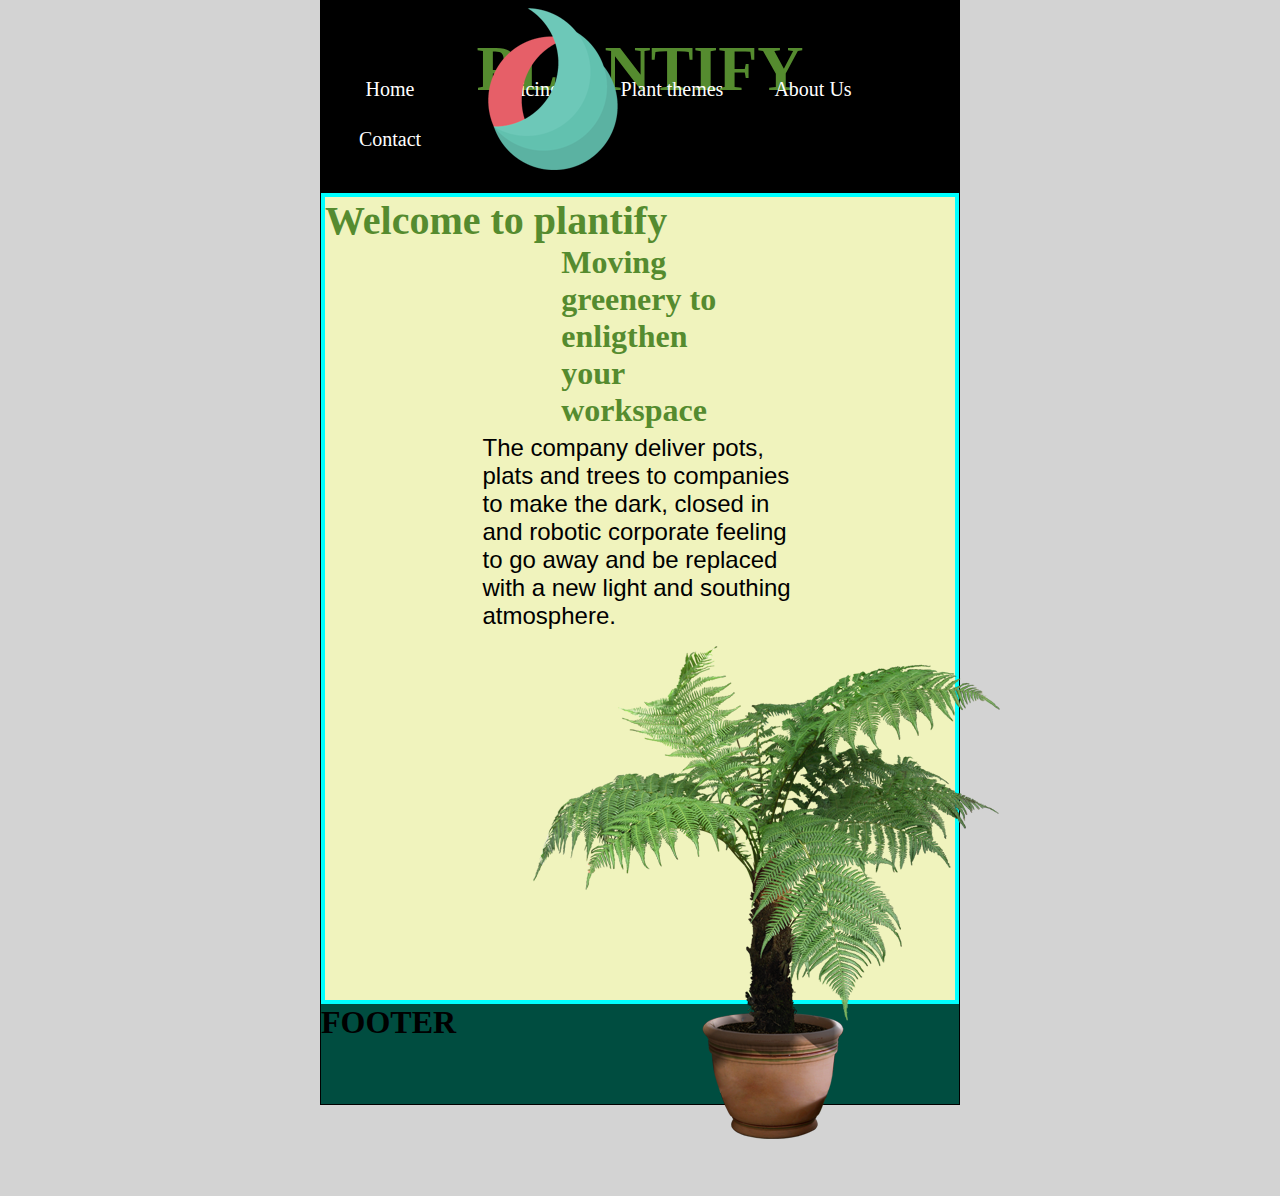
==== index.html @ 68e6b662 "birth of plantify" ====
<!DOCTYPE html>
<html lang="en">
<head>
    <meta charset="UTF-8">
    <link rel="stylesheet" type="text/css" href="css/style.css">
    <link rel="stylesheet" href="css/navbar.css">
    <title>Plantify</title>
</head>
<body>
        <header class="nav-head">
             <img class="plantlogo" src="img/plantlogosmall.png" alt="Plantify Logo">
             <h1 class="title">PLANTIFY</h1>
            <nav>
                <label for="show-menu" class="show-menu">Show Menu</label>
                <input type="checkbox" id="show-menu" role="button">
                <ul class="menu">
                    <li><a href="#">Home</a></li>
                    <li>
                        <a href="views/pricing.html">Pricing</a>
                        
                    </li>
                    <li>
                        <a href="views/themes.html">Plant themes</a>
                    
                    </li>
                    <li><a href="views/about.html">About Us</a></li>
                    <li><a href="views/contact.html">Contact</a></li>
                </ul>
            </nav>
        </header>
    <main class="container">
        <section class="homepage">
            <h2 class="h2-title">Welcome to plantify</h2>
            <article class="maincontent">
                <header>
                <h3 class="h3-title">Moving greenery to enligthen your workspace</h3> 
                <p>The company deliver pots, plats and trees to companies to make the dark, 
                closed in and robotic corporate feeling to go away and be replaced with a new light and southing atmosphere. </p>
                </header>
            </article>
            <img class="centerImg" src="img/zebrapalmsmall.png" alt="zebrapalm">
        </section>
        <footer>
<h1>FOOTER</h1>
        </footer>
    </main>
    
</body>

</html>
---- css/style.css ----
* {
    box-sizing: border-box;
    padding: 0;
    margin: 0;
}

html {
    width:100%;
    height:100%;
}

body {
    width:100%;
	height:100%;
	min-height: 100%;
    background-color:  lightgrey;
	/*overflow: auto;*/
}




/*HEADER */
.nav-head {
	width: 50%;
	height: 12em;
	background-color: black;
	margin: 0 auto;
	display: flex;
	flex-direction: column;
	justify-content: flex-start;
}

.plantlogo {
    position: absolute;
    top: 0.5em;
    left: 30.5em;
}

.title {
	color: #558b2f;
	margin-top: 0.5em;
	font-family: "Impact";
	font-size: 4rem;
	justify-content: center;
	align-self: center;

}

nav {
	width: 100%;;
	height: 30%;
    justify-content: center;
	align-items: flex-end;
	display: flex;
}

/*HEADER END*/

/**/
.container {
	width: 50%;
	height: auto;
	margin: 0 auto;
	background-color: #f0f3bd;
	border: 1px solid black;
}

.homepage {
	width:100%;
	height: 50.7em;
	border: 4px solid cyan;
}



.maincontent {
	width: 50%;
	height: auto;
	margin: 0 auto;
}

.h2-title {
	font-family: "Impact";
	color: #558b2f;
	font-size: 2.5rem;
	/*margin-left: 32%;*/
	
}

.h3-title {
    color: #558b2f;
	font-size: 2rem;
	margin-left: 25%;
	margin-right: 25%;
}

.maincontent p {
	margin-top: 5px;
	font-size: 24px;
	font-family: Verdana, Geneva, Tahoma, sans-serif;
	color: black;
}

.centerImg {
    margin-top: -30px;
	margin-left: 13em;
}

footer {
	width: 100%;
	height: 10%;
	min-height: 100px;
	background-color: #004d40;
}
---- css/navbar.css ----
/*NAVBAR*/

/*Strip the ul of padding and list styling*/
ul {
	list-style-type:none;
	margin:0;
	padding:0; 
	/*position: absolute*/;
}

/*Create a horizontal list with spacing*/
li {
	display:inline-block;
	float: left;
	margin-right: 1px;
}

/*Style for menu links*/
li a {
	display:block;
	min-width:140px;
	height: 50px;
	text-align: center;
	line-height: 50px;
/*	font-family: "Helvetica Neue", Helvetica, Arial, sans-serif;*/
    font-family: "Impact";
	font-size: 20px;
	color: #fff;
	/*background: #2f3036;*/
	text-decoration: none;
}

/*Hover state for top level links*/
li:hover a {
	background: #19c589;
}

/*Style for dropdown links*/
li:hover ul a {
	background: #f3f3f3;
	color: #2f3036;
	height: 40px;
	line-height: 40px;
}

/*Hover state for dropdown links*/
li:hover ul a:hover {
	background: #19c589;
	color: #fff;
}

/*Hide dropdown links until they are needed*/
li ul {
	display: none;
}

/*Make dropdown links vertical*/
li ul li {
	display: block;
	float: none;
}

/*Prevent text wrapping*/
li ul li a {
	width: auto;
	min-width: 100px;
	padding: 0 20px;
}

/*Display the dropdown on hover*/
ul li a:hover + .hidden, .hidden:hover {
	display: block;
}

/*Style 'show menu' label button and hide it by default*/
.show-menu {
	font-family: "Helvetica Neue", Helvetica, Arial, sans-serif;
	text-decoration: none;
	color: #fff;
	background: #19c589;
	text-align: center;
	padding: 10px 0;
	display: none;
}

/*Hide checkbox*/
input[type=checkbox]{
    display: none;
}

/*Show menu when invisible checkbox is checked*/
input[type=checkbox]:checked ~ .menu{
    display: block;
}


/*Responsive Styles*/
/*Default setting 760*/
@media screen and (max-width : 1100px ){
	/*Make dropdown links appear inline*/
	ul {
		position: static;
		display: none;
	}
	/*Create vertical spacing*/
	li {
		margin-bottom: 1px;
	}
	/*Make all menu links full width*/
	ul li, li a {
		width: 100%;
	}
	/*Display 'show menu' link*/
	.show-menu {
		display:block;
	}
}

/*SLUT PÅ NAVBAR*/
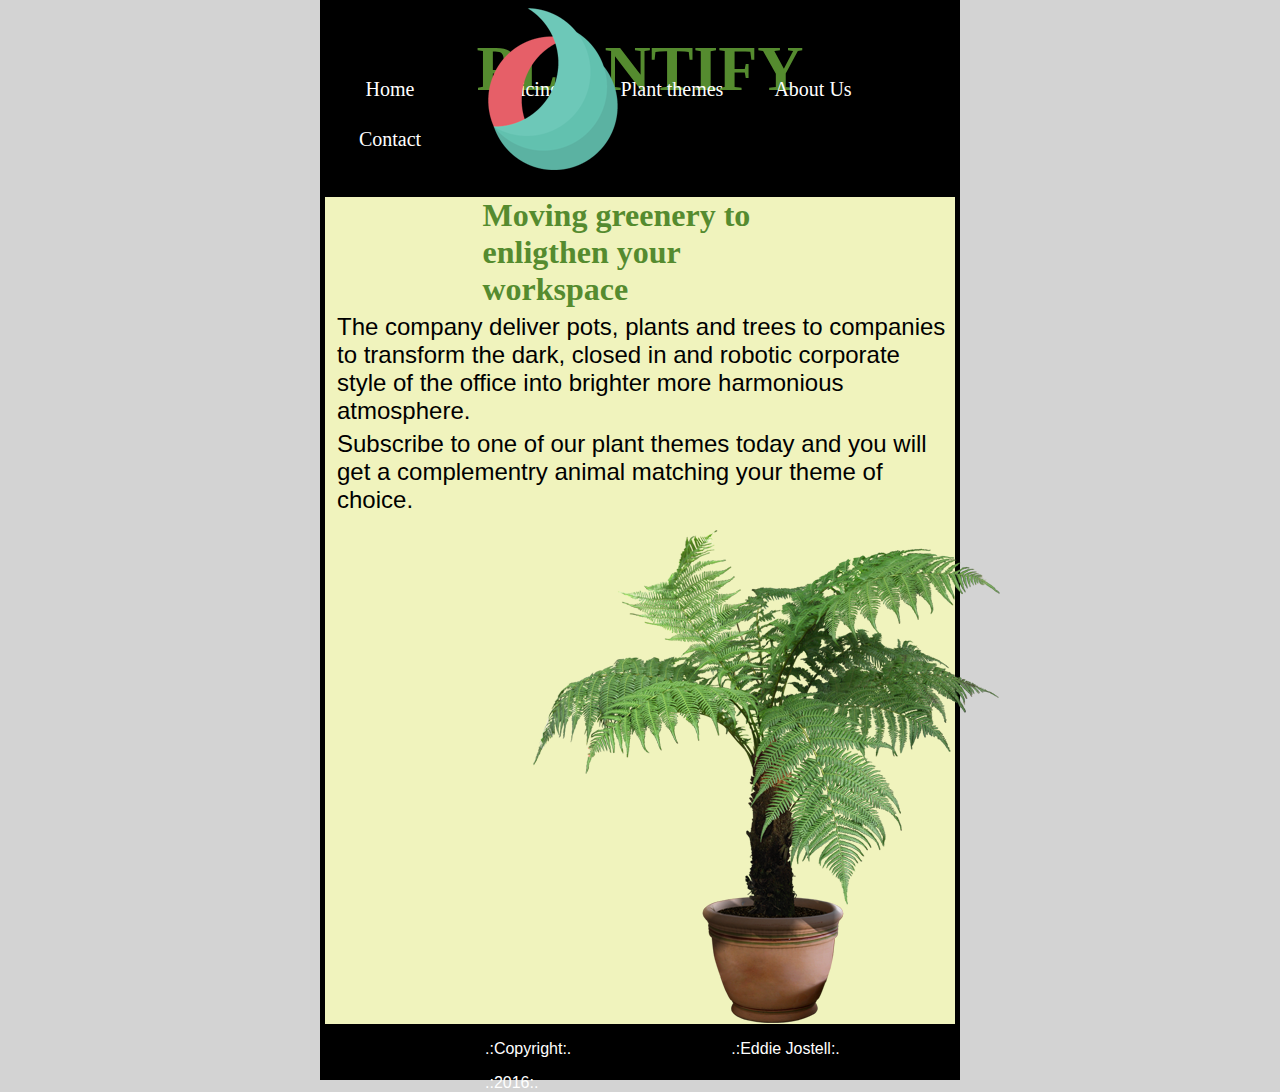
==== commit 72e78258: "finished the majority of the website" ====
--- a/index.html
+++ b/index.html
@@ -14,7 +14,7 @@
                 <label for="show-menu" class="show-menu">Show Menu</label>
                 <input type="checkbox" id="show-menu" role="button">
                 <ul class="menu">
-                    <li><a href="#">Home</a></li>
+                    <li><a href="index.html">Home</a></li>
                     <li>
                         <a href="views/pricing.html">Pricing</a>
                         
@@ -29,19 +29,26 @@
             </nav>
         </header>
     <main class="container">
-        <section class="homepage">
-            <h2 class="h2-title">Welcome to plantify</h2>
+        <div class="homepage">
             <article class="maincontent">
                 <header>
                 <h3 class="h3-title">Moving greenery to enligthen your workspace</h3> 
-                <p>The company deliver pots, plats and trees to companies to make the dark, 
-                closed in and robotic corporate feeling to go away and be replaced with a new light and southing atmosphere. </p>
+                <p>The company deliver pots, plants and trees to companies to transform the dark, 
+                closed in and robotic corporate style of the office into brighter more harmonious atmosphere.</p>
+                <p>Subscribe to one of our plant themes today and you will get a complementry animal matching your theme of choice. </p>
                 </header>
+                 <figure class="imgholder"><img class="centerImg" src="img/zebrapalmsmall.png" alt="zebrapalm"></figure>
             </article>
-            <img class="centerImg" src="img/zebrapalmsmall.png" alt="zebrapalm">
-        </section>
-        <footer>
-<h1>FOOTER</h1>
+          
+        </div>
+        <footer class="footer">
+             <ul class="list">
+                 <li class="flist">Copyright</li>
+
+                 <li class="flist">Eddie Jostell</li>
+        
+                 <li class="flist">2016</li>
+             </ul>
         </footer>
     </main>
     
--- a/css/style.css
+++ b/css/style.css
@@ -1,14 +1,26 @@
+/*
+CSS Specificity calculation in the form of : 0,0,0,0.
+first: inlin-style css.
+second: IDs.
+third: classes, attributes and psuedo-classes.
+fourth: elements and pseudo-elements.
+*/
+
+/*0,0,0,0*/
+/*Controls everything on the page*/
 * {
     box-sizing: border-box;
     padding: 0;
     margin: 0;
 }
 
+/*0,0,0,1*/
 html {
     width:100%;
     height:100%;
 }
 
+/*0,0,0,1*/
 body {
     width:100%;
 	height:100%;
@@ -17,10 +29,11 @@
 	/*overflow: auto;*/
 }
 
-
-
-
 /*HEADER */
+/*SAME HEADER ON ALL PAGES OF THE SITE*/
+
+/*0,0,1,0*/
+/*Class that controls the header tag on all pages*/
 .nav-head {
 	width: 50%;
 	height: 12em;
@@ -31,22 +44,27 @@
 	justify-content: flex-start;
 }
 
+/*Class control the logo on all pages*/
+/*0,0,1,0*/
 .plantlogo {
     position: absolute;
     top: 0.5em;
     left: 30.5em;
 }
 
+/*0,0,1,0*/
+/*Class control the title on all pages*/
 .title {
 	color: #558b2f;
 	margin-top: 0.5em;
-	font-family: "Impact";
+	font-family: "xscale";
 	font-size: 4rem;
 	justify-content: center;
 	align-self: center;
 
 }
 
+/*0,0,0,1*/
 nav {
 	width: 100%;;
 	height: 30%;
@@ -57,59 +75,306 @@
 
 /*HEADER END*/
 
-/**/
+/*CENTER ALL IMAGES ON THE SITE*/
+/*0,0,1,0*/
+.centerImg {
+
+	margin-top: -30px;
+	margin-left: 13em;
+	
+}
+
+/*CONTENT HOLDERS ON ALL PAGES*/
+
+/*class for all the main tags on the page*/
+/*0,0,1,0*/
 .container {
 	width: 50%;
 	height: auto;
 	margin: 0 auto;
 	background-color: #f0f3bd;
-	border: 1px solid black;
-}
-
+	border: 5px solid black;
+}
+
+/*Class for all wrapping divs of article on all pages*/
+/*0,0,1,0*/
 .homepage {
 	width:100%;
 	height: 50.7em;
-	border: 4px solid cyan;
-}
-
-
-
+}
+
+/*Class for all article tags on all pages*/
+/*0,0,1,0*/
 .maincontent {
-	width: 50%;
-	height: auto;
+	width: 100%;
+	height: 30em;
 	margin: 0 auto;
 }
 
-.h2-title {
-	font-family: "Impact";
-	color: #558b2f;
-	font-size: 2.5rem;
-	/*margin-left: 32%;*/
-	
-}
-
+/*Class for all the h3 tags on all pages*/
+/*0,0,1,0*/
 .h3-title {
+	font-family: "xscale";
     color: #558b2f;
 	font-size: 2rem;
 	margin-left: 25%;
 	margin-right: 25%;
 }
 
+/*Class controlling all p tags in all article tags that have p tags */
+/*0,0,1,1*/
 .maincontent p {
 	margin-top: 5px;
 	font-size: 24px;
 	font-family: Verdana, Geneva, Tahoma, sans-serif;
 	color: black;
-}
-
-.centerImg {
-    margin-top: -30px;
-	margin-left: 13em;
-}
-
-footer {
+	margin-left: 0.5em;
+}
+/*END OF CONTENT HOLDERS FOR ALL PAGES*/
+
+
+/*PRICING PAGE*/
+/*PRICING PAGE TABLE*/
+
+/*Class controlling the table tag and all children within */
+
+/*0,0,1,0*/
+.tbl {
+	font-family: Verdana, Geneva, Tahoma, sans-serif;
+	border-collapse: collapse;
+	width:50%;
+	margin: 0 auto;
+}
+
+/*0,0,1,1*/
+.tbl th {
+	border: 2px solid #558b2f;
+	text-align: center;
+    padding: 0.5em;
+}
+
+/*0,0,1,1*/
+.tbl td {
+	border: 2px solid #558b2f;
+	padding: 0.5em;
+	text-align: left;
+}
+
+/*0,0,2,1*/
+.tbl tr:nth-child(1) {
+	background-color: #558b2f;
+}
+
+/*0,0,2,1*/
+.tbl tr:nth-child(odd) {
+	background-color: none;
+}
+
+/*0,0,2,1*/
+.tbl tr:nth-child(even) {
+	background-color: lightgrey;
+}
+
+/*0,0,2,1*/
+.tbl tr:hover {
+	cursor: pointer;
+}
+
+/*END OF PRICING TABLE*/
+
+/*PLANT THEMES PAGE*/
+
+/*Class controls all ul elements that has that class and the children within it*/
+/*0,0,1,0*/
+.list {
+	margin-top: 1rem;
+	margin-left: 1rem;
+}
+
+/*0,0,1,1*/
+.list h3 {
+    color: #558b2f;
+}
+
+/*0,0,1,1*/
+.list li {
+	margin-top: 1rem;
+	font-family: Verdana, Geneva, Tahoma, sans-serif;
+	color: black;
+	font-size: 1em;
+}
+
+/*END  OF PLANT THEMES PAGE*/
+
+
+/*ABOUT US PAGE*/
+/*Class controls all ul elements that has that class and the children within it*/
+/*0,0,1,0*/
+.list2 {
+    margin-top: 1rem;
+    margin-left: 1rem;
+}
+
+/*0,0,1,1*/
+.list2 h3 {
+    color: #558b2f;
+}
+
+/*0,0,1,1*/
+.list2 li {
+	margin-top: 1rem;
+	font-family: Verdana, Geneva, Tahoma, sans-serif;
+	color: black;
+	font-size: 1.5em;
+}
+
+
+/*END OF ABOUT US PAGE*/
+
+/*CONTACT PAGE*/
+
+/*Class controls all ul elements that has that class and the children within it*/
+/*0,0,1,0*/
+.list3 {
+	margin-top: 1rem;
+	margin-left: 1rem;
+}
+/*0,0,1,1*/
+.list3 h3 {
+    color: #558b2f;
+}
+/*0,0,1,1*/
+.list3 li {
+	margin-top: 1rem;
+	font-family: Verdana, Geneva, Tahoma, sans-serif;
+	color: black;
+	font-size: 1em;
+}
+
+/*FORM CSS*/
+
+/*Class controls the form tag and all children connected to it*/
+/*0,0,1,0*/
+.form {
+	font-family: Verdana, Geneva, Tahoma, sans-serif;
+	margin-left: 1em;
+	font-size: 1em;
+	clear:both;
+	color: #558b2f;
+	width: 45%;
+}
+
+/*0,0,1,1*/
+.form h2 {
+	margin-top: 0.5em;
+    color: #558b2f;
+    font-family: 'xscale';
+    font-size: 2em;
+    text-align: left;
+	clear:both;
+}
+
+/*Class control the legend tag*/
+/*0,0,1,0*/
+.legtext {
+    
+    color: #558b2f;
+    font-size: 1.5em;
+    font-family: Verdana, Geneva, Tahoma, sans-serif;
+}
+
+/*Class control the fieldset tag*/
+/*0,0,1,0*/
+.field {
+	border-style: none;
+}
+
+
+/*Class control the submit button on the form and the different states of the button*/
+/*0,0,1,0*/
+.contactBtn {
+	-moz-box-shadow: 0px 10px 14px -7px #3e7327;
+	-webkit-box-shadow: 0px 10px 14px -7px #3e7327;
+	box-shadow: 0px 10px 14px -7px #3e7327;
+	background:-webkit-gradient(linear, left top, left bottom, color-stop(0.05, #77b55a), color-stop(1, #72b352));
+	background:-moz-linear-gradient(top, #77b55a 5%, #72b352 100%);
+	background:-webkit-linear-gradient(top, #77b55a 5%, #72b352 100%);
+	background:-o-linear-gradient(top, #77b55a 5%, #72b352 100%);
+	background:-ms-linear-gradient(top, #77b55a 5%, #72b352 100%);
+	background:linear-gradient(to bottom, #77b55a 5%, #72b352 100%);
+	filter:progid:DXImageTransform.Microsoft.gradient(startColorstr='#77b55a', endColorstr='#72b352',GradientType=0);
+	background-color:#558b2f;
+	-moz-border-radius:4px;
+	-webkit-border-radius:4px;
+	border-radius:4px;
+	border:1px solid #4b8f29;
+	display:inline-block;
+	cursor:pointer;
+	color:#ffffff;
+	font-family:Arial;
+	font-size:13px;
+	font-weight:bold;
+	padding:6px 12px;
+	text-decoration:none;
+	text-shadow:0px 1px 0px #5b8a3c;
+}
+/*0,0,2,0*/
+.contactBtn:hover {
+	background:-webkit-gradient(linear, left top, left bottom, color-stop(0.05, #72b352), color-stop(1, #77b55a));
+	background:-moz-linear-gradient(top, #72b352 5%, #77b55a 100%);
+	background:-webkit-linear-gradient(top, #72b352 5%, #77b55a 100%);
+	background:-o-linear-gradient(top, #72b352 5%, #77b55a 100%);
+	background:-ms-linear-gradient(top, #72b352 5%, #77b55a 100%);
+	background:linear-gradient(to bottom, #72b352 5%, #77b55a 100%);
+	filter:progid:DXImageTransform.Microsoft.gradient(startColorstr='#72b352', endColorstr='#77b55a',GradientType=0);
+	background-color:#558b2f;
+}
+/*0,0,2,0*/
+.contactBtn:active {
+	position:relative;
+	top:1px;
+}
+
+
+/*END OF FORM CSS*/
+/*Controls specific li elements on the contact page*/
+/*0,0,1,0*/
+.myLI {
+	width:100%;
+    height: 100%;
+}
+
+/*END OF CONTACT PAGE*/
+
+
+/*FOOTER*/
+/*Controls the footer and the child elements inside the footer*/
+/*0,0,1,0*/
+.footer {
 	width: 100%;
-	height: 10%;
-	min-height: 100px;
-	background-color: #004d40;
-}+	height: 3.2em;
+	background-color: #000;
+	color: white;
+}
+/*0,0,1,1*/
+.footer li {
+	margin-right: 1em;
+	margin-left: 9em;
+	color: white;
+}
+
+/*Class control the li element specificly in the footer ul on all the pages*/
+/*0,0,1,0*/
+.flist {
+	text-decoration: none;
+}
+/*0,0,2,0*/
+.flist:before {
+	content:".:";
+}
+/*0,0,2,0*/
+.flist:after {
+	content:":.";
+}
+
+/*END OF FOOTER*/--- a/css/navbar.css
+++ b/css/navbar.css
@@ -1,6 +1,10 @@
 /*NAVBAR*/
 
+/*All Elements and classes in this file are applied on the 
+navigationbar that is on every page on this website*/
+
 /*Strip the ul of padding and list styling*/
+/*0,0,0,1*/
 ul {
 	list-style-type:none;
 	margin:0;
@@ -9,6 +13,7 @@
 }
 
 /*Create a horizontal list with spacing*/
+/*0,0,0,1*/
 li {
 	display:inline-block;
 	float: left;
@@ -16,6 +21,7 @@
 }
 
 /*Style for menu links*/
+/*0,0,0,2*/
 li a {
 	display:block;
 	min-width:140px;
@@ -31,11 +37,14 @@
 }
 
 /*Hover state for top level links*/
+/*0,0,1,2*/
 li:hover a {
-	background: #19c589;
+	/*background: #19c589;*/
+	background:#558b2f;
 }
 
 /*Style for dropdown links*/
+/*0,0,1,3*/
 li:hover ul a {
 	background: #f3f3f3;
 	color: #2f3036;
@@ -44,23 +53,28 @@
 }
 
 /*Hover state for dropdown links*/
+/*0,0,2,3*/
 li:hover ul a:hover {
-	background: #19c589;
+	/*background: #19c589;*/
+	background:#558b2f;
 	color: #fff;
 }
 
 /*Hide dropdown links until they are needed*/
+/*0,0,0,2*/
 li ul {
 	display: none;
 }
 
 /*Make dropdown links vertical*/
+/*0,0,0,3*/
 li ul li {
 	display: block;
 	float: none;
 }
 
 /*Prevent text wrapping*/
+/*0,0,0,4*/
 li ul li a {
 	width: auto;
 	min-width: 100px;
@@ -68,27 +82,32 @@
 }
 
 /*Display the dropdown on hover*/
+/*0,0,4,3*/
 ul li a:hover + .hidden, .hidden:hover {
 	display: block;
 }
 
 /*Style 'show menu' label button and hide it by default*/
+/*0,0,1,0*/
 .show-menu {
 	font-family: "Helvetica Neue", Helvetica, Arial, sans-serif;
 	text-decoration: none;
 	color: #fff;
-	background: #19c589;
+	/*background: #19c589;*/
+	background:#558b2f;
 	text-align: center;
 	padding: 10px 0;
 	display: none;
 }
 
 /*Hide checkbox*/
+/*0,0,1,1*/
 input[type=checkbox]{
     display: none;
 }
 
 /*Show menu when invisible checkbox is checked*/
+/*0,0,3,1*/
 input[type=checkbox]:checked ~ .menu{
     display: block;
 }
@@ -96,21 +115,26 @@
 
 /*Responsive Styles*/
 /*Default setting 760*/
+/*Visste inte om man skulle sätta något på denna?*/
 @media screen and (max-width : 1100px ){
 	/*Make dropdown links appear inline*/
+	/*0,0,0,1*/
 	ul {
 		position: static;
 		display: none;
 	}
 	/*Create vertical spacing*/
+	/*0,0,0,1*/
 	li {
 		margin-bottom: 1px;
 	}
 	/*Make all menu links full width*/
+	/*0,0,0,4*/
 	ul li, li a {
 		width: 100%;
 	}
-	/*Display 'show menu' link*/
+	/*Display 'show menu' link*/¨
+	/*0,0,1,0*/
 	.show-menu {
 		display:block;
 	}
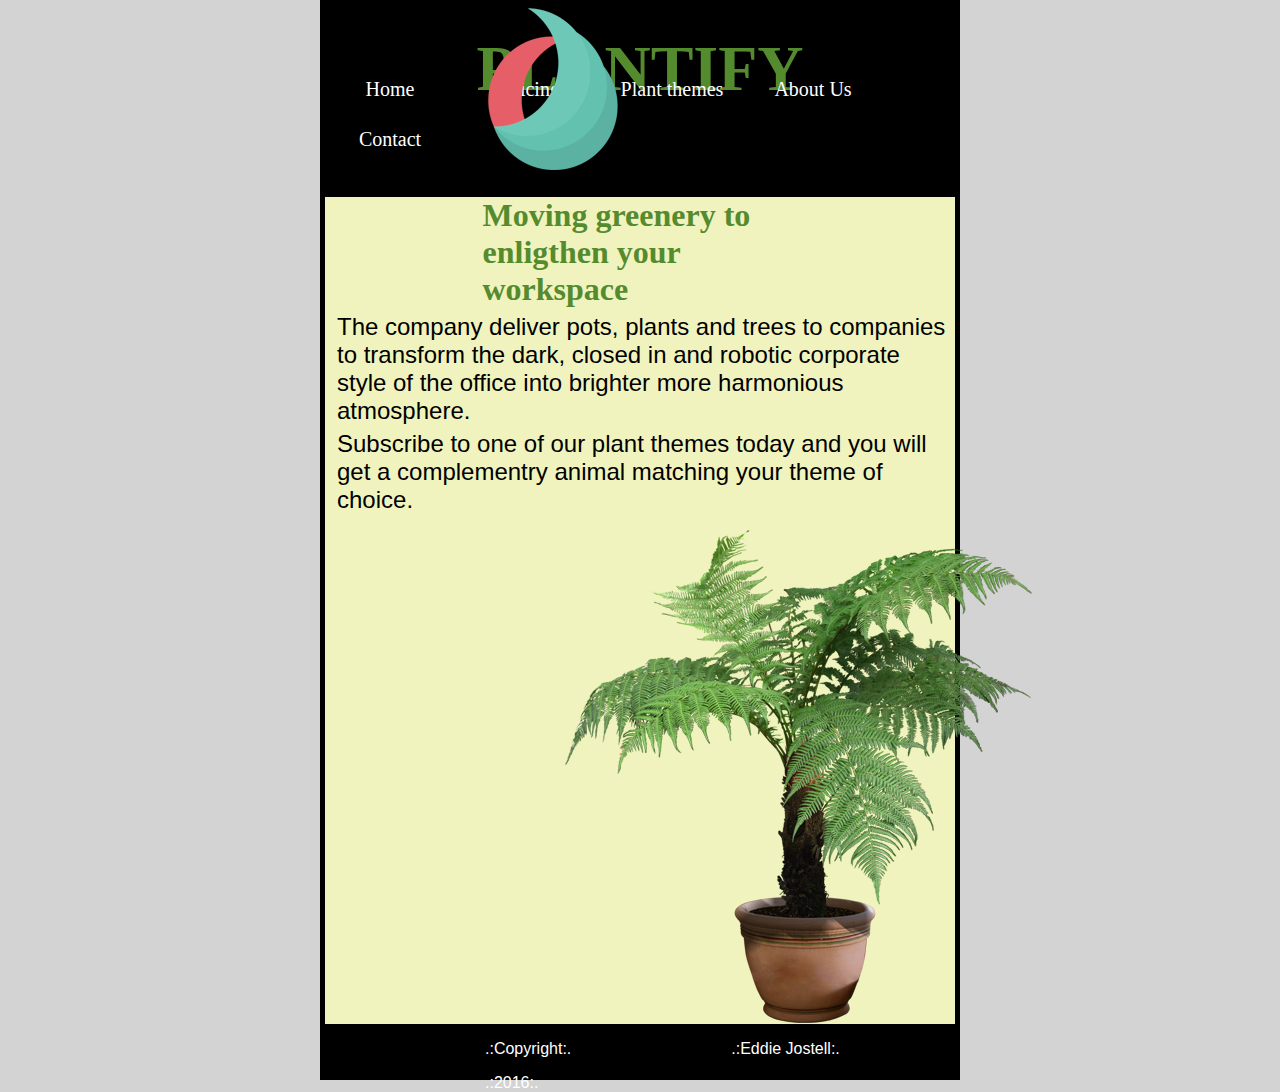
==== commit e401af66: "Added some pictures, finished the css requirements" ====
--- a/index.html
+++ b/index.html
@@ -37,7 +37,7 @@
                 closed in and robotic corporate style of the office into brighter more harmonious atmosphere.</p>
                 <p>Subscribe to one of our plant themes today and you will get a complementry animal matching your theme of choice. </p>
                 </header>
-                 <figure class="imgholder"><img class="centerImg" src="img/zebrapalmsmall.png" alt="zebrapalm"></figure>
+                 <figure><img class="centerImg" src="img/zebrapalmsmall.png" alt="zebrapalm"></figure>
             </article>
           
         </div>
--- a/css/style.css
+++ b/css/style.css
@@ -16,17 +16,11 @@
 
 /*0,0,0,1*/
 html {
-    width:100%;
-    height:100%;
-}
-
+   background-color:  lightgrey;
+}
 /*0,0,0,1*/
 body {
-    width:100%;
-	height:100%;
-	min-height: 100%;
     background-color:  lightgrey;
-	/*overflow: auto;*/
 }
 
 /*HEADER */
@@ -75,14 +69,30 @@
 
 /*HEADER END*/
 
-/*CENTER ALL IMAGES ON THE SITE*/
+/*Center image on homepage*/
 /*0,0,1,0*/
 .centerImg {
 
 	margin-top: -30px;
-	margin-left: 13em;
+	margin-left: 15em;
 	
 }
+
+/*Center image on Pricing page*/
+/*0,0,1,0*/
+.centerImg2 img{
+	margin-top: 6em;
+	margin-left: 20em;
+}
+
+/*Center image on About page*/
+/*0,0,1,0*/
+.centerImg3 {
+  margin-top: 3em;
+  margin-left: 10em;
+}
+
+/*END OF CENTER ALL IMAGES ON THE SITE*/
 
 /*CONTENT HOLDERS ON ALL PAGES*/
 
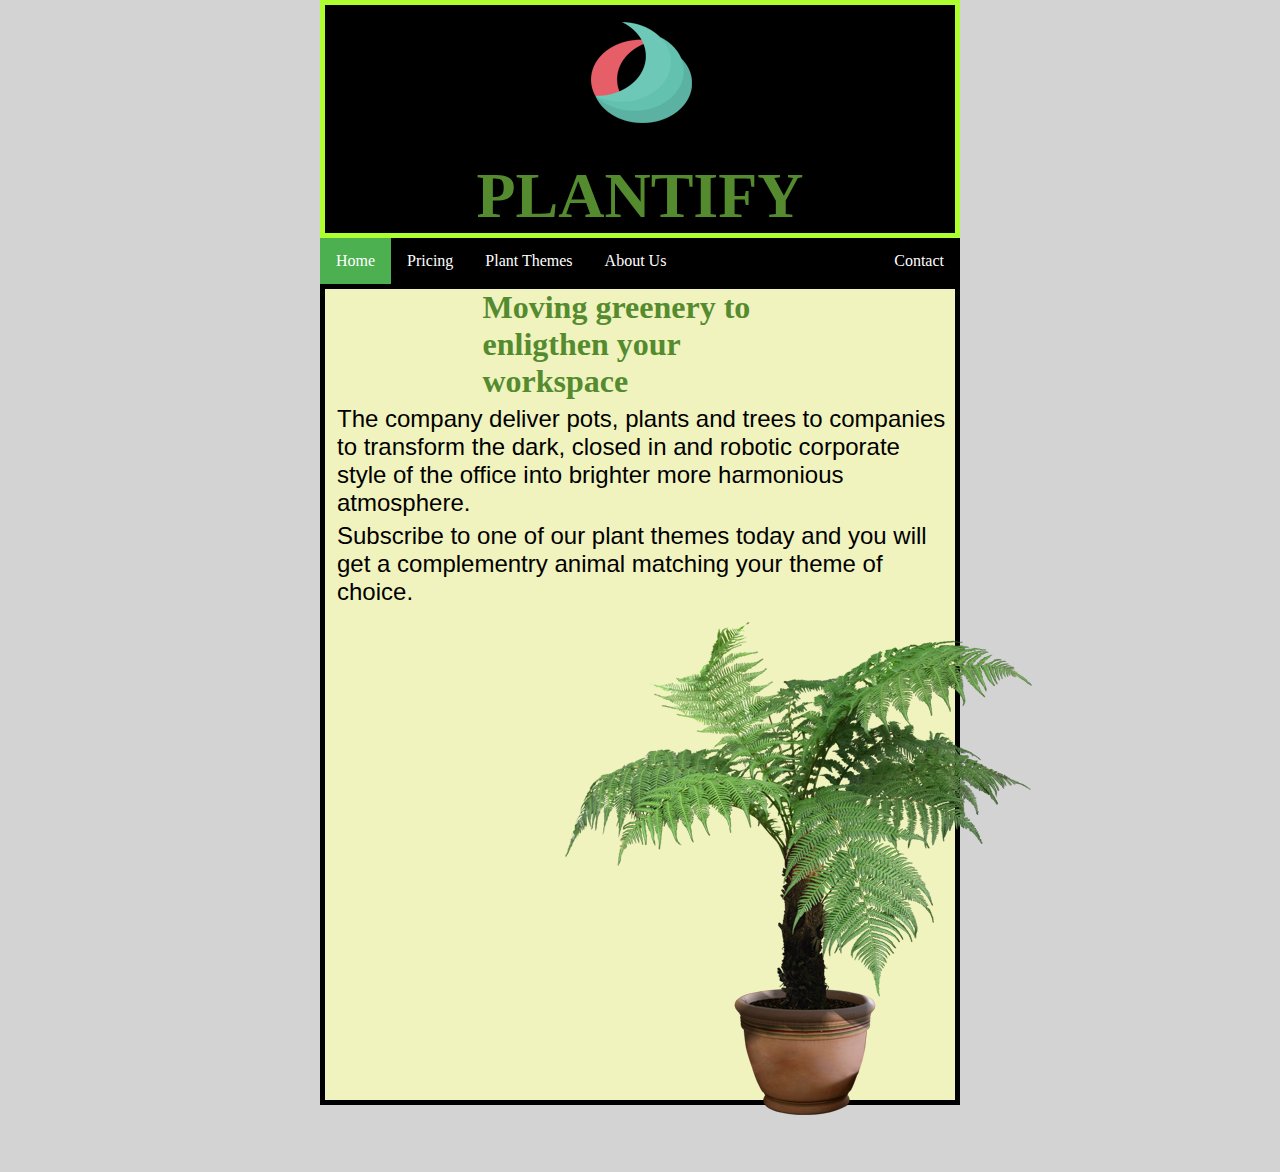
==== commit 14bf6021: "Plantify under major re-construction. (sorry Jesper men håller på att bygga om nästan allt för att f" ====
--- a/index.html
+++ b/index.html
@@ -1,57 +1,61 @@
 <!DOCTYPE html>
 <html lang="en">
+
 <head>
     <meta charset="UTF-8">
+    <meta name="viewport" content="width=device-width, initial-scale=1.0">
+    <link rel="stylesheet" href="css/media.css">
     <link rel="stylesheet" type="text/css" href="css/style.css">
     <link rel="stylesheet" href="css/navbar.css">
     <title>Plantify</title>
 </head>
+
 <body>
-        <header class="nav-head">
-             <img class="plantlogo" src="img/plantlogosmall.png" alt="Plantify Logo">
-             <h1 class="title">PLANTIFY</h1>
-            <nav>
-                <label for="show-menu" class="show-menu">Show Menu</label>
-                <input type="checkbox" id="show-menu" role="button">
-                <ul class="menu">
-                    <li><a href="index.html">Home</a></li>
-                    <li>
-                        <a href="views/pricing.html">Pricing</a>
-                        
-                    </li>
-                    <li>
-                        <a href="views/themes.html">Plant themes</a>
-                    
-                    </li>
-                    <li><a href="views/about.html">About Us</a></li>
-                    <li><a href="views/contact.html">Contact</a></li>
-                </ul>
-            </nav>
-        </header>
+    <header class="nav-head">
+        <div class="logo-title-div">
+            <img class="plantlogo" src="img/logoxs.png" alt="Plantify Logo">
+            <h1 class="title">PLANTIFY</h1>
+        </div>
+        <!--<div class="logo-div">
+            
+        </div>-->
+          <ul class="topnav">
+                <li><a class="active" href="index.html">Home</a></li>
+                <li><a href="views/pricing.html">Pricing</a></li>
+                <li><a href="views/themes.html">Plant Themes</a></li>
+                <li><a href="views/about.html">About Us</a></li>
+                <li class="right"><a href="views/contact.html">Contact</a></li>
+            </ul>
+       <!-- <nav class="navbar">
+          
+
+        </nav>-->
+    </header>
     <main class="container">
         <div class="homepage">
             <article class="maincontent">
                 <header>
-                <h3 class="h3-title">Moving greenery to enligthen your workspace</h3> 
-                <p>The company deliver pots, plants and trees to companies to transform the dark, 
-                closed in and robotic corporate style of the office into brighter more harmonious atmosphere.</p>
-                <p>Subscribe to one of our plant themes today and you will get a complementry animal matching your theme of choice. </p>
+                    <h3 class="h3-title">Moving greenery to enligthen your workspace</h3>
+                    <p>The company deliver pots, plants and trees to companies to transform the dark, closed in and robotic
+                        corporate style of the office into brighter more harmonious atmosphere.</p>
+                    <p>Subscribe to one of our plant themes today and you will get a complementry animal matching your theme
+                        of choice. </p>
                 </header>
-                 <figure><img class="centerImg" src="img/zebrapalmsmall.png" alt="zebrapalm"></figure>
+                <figure><img class="centerImg" src="img/zebrapalmsmall.png" alt="zebrapalm"></figure>
             </article>
-          
+
         </div>
-        <footer class="footer">
-             <ul class="list">
-                 <li class="flist">Copyright</li>
+     <!--   <footer class="footer">
+            <ul class="footer-list">
+                <li class="flist">Copyright</li>
 
-                 <li class="flist">Eddie Jostell</li>
-        
-                 <li class="flist">2016</li>
-             </ul>
-        </footer>
+                <li class="flist">Eddie Jostell</li>
+
+                <li class="flist">2016</li>
+            </ul>
+        </footer>-->
     </main>
-    
+
 </body>
 
 </html>--- a/css/style.css
+++ b/css/style.css
@@ -1,6 +1,6 @@
 /*
 CSS Specificity calculation in the form of : 0,0,0,0.
-first: inlin-style css.
+first: inline-style css.
 second: IDs.
 third: classes, attributes and psuedo-classes.
 fourth: elements and pseudo-elements.
@@ -17,10 +17,14 @@
 /*0,0,0,1*/
 html {
    background-color:  lightgrey;
+   padding: 0;
+   margin: 0;
 }
 /*0,0,0,1*/
 body {
     background-color:  lightgrey;
+	padding: 0;
+    margin: 0;
 }
 
 /*HEADER */
@@ -30,20 +34,36 @@
 /*Class that controls the header tag on all pages*/
 .nav-head {
 	width: 50%;
-	height: 12em;
+	height: auto;
 	background-color: black;
 	margin: 0 auto;
-	display: flex;
-	flex-direction: column;
-	justify-content: flex-start;
-}
+	/*border: 1px solid red;*/
+}
+
+/*.logo-div {
+	width: 130px;
+	height: 170px;
+	border: 5px solid cyan;
+	
+}*/
 
 /*Class control the logo on all pages*/
 /*0,0,1,0*/
-.plantlogo {
+/*.plantlogo {
     position: absolute;
     top: 0.5em;
     left: 30.5em;
+	float: left;
+	position: top;
+}*/
+
+.logo-title-div {
+	border: 5px solid greenyellow;
+	width: 100%;
+	height: auto;
+	text-align: center;
+	/*margin-left: auto;
+	margin-right: auto;*/
 }
 
 /*0,0,1,0*/
@@ -53,29 +73,27 @@
 	margin-top: 0.5em;
 	font-family: "xscale";
 	font-size: 4rem;
-	justify-content: center;
+	/*margin: 0 auto;*/
+	/*justify-content: center;
 	align-self: center;
-
+*/
 }
 
 /*0,0,0,1*/
-nav {
-	width: 100%;;
+/*.navbar {
+	width: 80%;;
 	height: 30%;
-    justify-content: center;
-	align-items: flex-end;
-	display: flex;
-}
+	border: 5px solid red;
+	float: right;
+}*/
 
 /*HEADER END*/
 
 /*Center image on homepage*/
 /*0,0,1,0*/
 .centerImg {
-
 	margin-top: -30px;
-	margin-left: 15em;
-	
+	margin-left: 15em;	
 }
 
 /*Center image on Pricing page*/
@@ -100,7 +118,7 @@
 /*0,0,1,0*/
 .container {
 	width: 50%;
-	height: auto;
+	height: 100%;
 	margin: 0 auto;
 	background-color: #f0f3bd;
 	border: 5px solid black;
@@ -196,22 +214,26 @@
 
 /*Class controls all ul elements that has that class and the children within it*/
 /*0,0,1,0*/
-.list {
+.theme-container {
+  width: 100%;
+  height: auto;
+  border: 2px solid red;
+}
+
+/*0,0,1,0*/
+.theme-h3 {
+    color: #558b2f;
+	font-family: "xscale";
+	font-size: 2em;
+}
+
+/*0,0,1,0*/
+.theme-text {
+	text-decoration-style: none;
 	margin-top: 1rem;
-	margin-left: 1rem;
-}
-
-/*0,0,1,1*/
-.list h3 {
-    color: #558b2f;
-}
-
-/*0,0,1,1*/
-.list li {
-	margin-top: 1rem;
 	font-family: Verdana, Geneva, Tahoma, sans-serif;
 	color: black;
-	font-size: 1em;
+	font-size: 10px;
 }
 
 /*END  OF PLANT THEMES PAGE*/
@@ -220,18 +242,18 @@
 /*ABOUT US PAGE*/
 /*Class controls all ul elements that has that class and the children within it*/
 /*0,0,1,0*/
-.list2 {
+.about-list {
     margin-top: 1rem;
     margin-left: 1rem;
 }
 
 /*0,0,1,1*/
-.list2 h3 {
-    color: #558b2f;
-}
-
-/*0,0,1,1*/
-.list2 li {
+.about-list h3 {
+    color: #558b2f;
+}
+
+/*0,0,1,1*/
+.about-li {
 	margin-top: 1rem;
 	font-family: Verdana, Geneva, Tahoma, sans-serif;
 	color: black;
@@ -365,6 +387,7 @@
 	height: 3.2em;
 	background-color: #000;
 	color: white;
+	border: 3px solid cyan;
 }
 /*0,0,1,1*/
 .footer li {
@@ -373,9 +396,15 @@
 	color: white;
 }
 
+.footer-list {
+	border: 1px solid red;
+}
+
 /*Class control the li element specificly in the footer ul on all the pages*/
 /*0,0,1,0*/
 .flist {
+	display: block;
+    text-decoration-style: none;
 	text-decoration: none;
 }
 /*0,0,2,0*/
--- a/css/navbar.css
+++ b/css/navbar.css
@@ -3,141 +3,44 @@
 /*All Elements and classes in this file are applied on the 
 navigationbar that is on every page on this website*/
 
-/*Strip the ul of padding and list styling*/
-/*0,0,0,1*/
-ul {
-	list-style-type:none;
-	margin:0;
-	padding:0; 
-	/*position: absolute*/;
+ul.topnav {
+    list-style-type: none;
+    margin: 0;
+    padding: 0;
+    overflow: hidden;
+    /*background-color: #333;*/
+	background-color: black;
 }
 
-/*Create a horizontal list with spacing*/
-/*0,0,0,1*/
-li {
-	display:inline-block;
+ul.topnav li {
 	float: left;
-	margin-right: 1px;
 }
 
-/*Style for menu links*/
-/*0,0,0,2*/
-li a {
-	display:block;
-	min-width:140px;
-	height: 50px;
-	text-align: center;
-	line-height: 50px;
-/*	font-family: "Helvetica Neue", Helvetica, Arial, sans-serif;*/
-    font-family: "Impact";
-	font-size: 20px;
-	color: #fff;
-	/*background: #2f3036;*/
-	text-decoration: none;
+ul.topnav li a {
+    display: block;
+    color: white;
+    text-align: center;
+    padding: 14px 16px;
+    text-decoration: none;
+	font-family: "xscale";
 }
 
-/*Hover state for top level links*/
-/*0,0,1,2*/
-li:hover a {
-	/*background: #19c589;*/
-	background:#558b2f;
+ul.topnav li a:hover:not(.active) {
+	background-color: #111;
 }
 
-/*Style for dropdown links*/
-/*0,0,1,3*/
-li:hover ul a {
-	background: #f3f3f3;
-	color: #2f3036;
-	height: 40px;
-	line-height: 40px;
+ul.topnav li a.active {
+	background-color: #4CAF50;
 }
 
-/*Hover state for dropdown links*/
-/*0,0,2,3*/
-li:hover ul a:hover {
-	/*background: #19c589;*/
-	background:#558b2f;
-	color: #fff;
+ul.topnav li.right {
+	float: right;
 }
 
-/*Hide dropdown links until they are needed*/
-/*0,0,0,2*/
-li ul {
-	display: none;
+@media screen and (max-width: 918px){
+    ul.topnav li.right, 
+    ul.topnav li {float: none;}
 }
 
-/*Make dropdown links vertical*/
-/*0,0,0,3*/
-li ul li {
-	display: block;
-	float: none;
-}
+/*SLUT PÅ NAVBAR*/
 
-/*Prevent text wrapping*/
-/*0,0,0,4*/
-li ul li a {
-	width: auto;
-	min-width: 100px;
-	padding: 0 20px;
-}
-
-/*Display the dropdown on hover*/
-/*0,0,4,3*/
-ul li a:hover + .hidden, .hidden:hover {
-	display: block;
-}
-
-/*Style 'show menu' label button and hide it by default*/
-/*0,0,1,0*/
-.show-menu {
-	font-family: "Helvetica Neue", Helvetica, Arial, sans-serif;
-	text-decoration: none;
-	color: #fff;
-	/*background: #19c589;*/
-	background:#558b2f;
-	text-align: center;
-	padding: 10px 0;
-	display: none;
-}
-
-/*Hide checkbox*/
-/*0,0,1,1*/
-input[type=checkbox]{
-    display: none;
-}
-
-/*Show menu when invisible checkbox is checked*/
-/*0,0,3,1*/
-input[type=checkbox]:checked ~ .menu{
-    display: block;
-}
-
-
-/*Responsive Styles*/
-/*Default setting 760*/
-/*Visste inte om man skulle sätta något på denna?*/
-@media screen and (max-width : 1100px ){
-	/*Make dropdown links appear inline*/
-	/*0,0,0,1*/
-	ul {
-		position: static;
-		display: none;
-	}
-	/*Create vertical spacing*/
-	/*0,0,0,1*/
-	li {
-		margin-bottom: 1px;
-	}
-	/*Make all menu links full width*/
-	/*0,0,0,4*/
-	ul li, li a {
-		width: 100%;
-	}
-	/*Display 'show menu' link*/¨
-	/*0,0,1,0*/
-	.show-menu {
-		display:block;
-	}
-}
-
-/*SLUT PÅ NAVBAR*/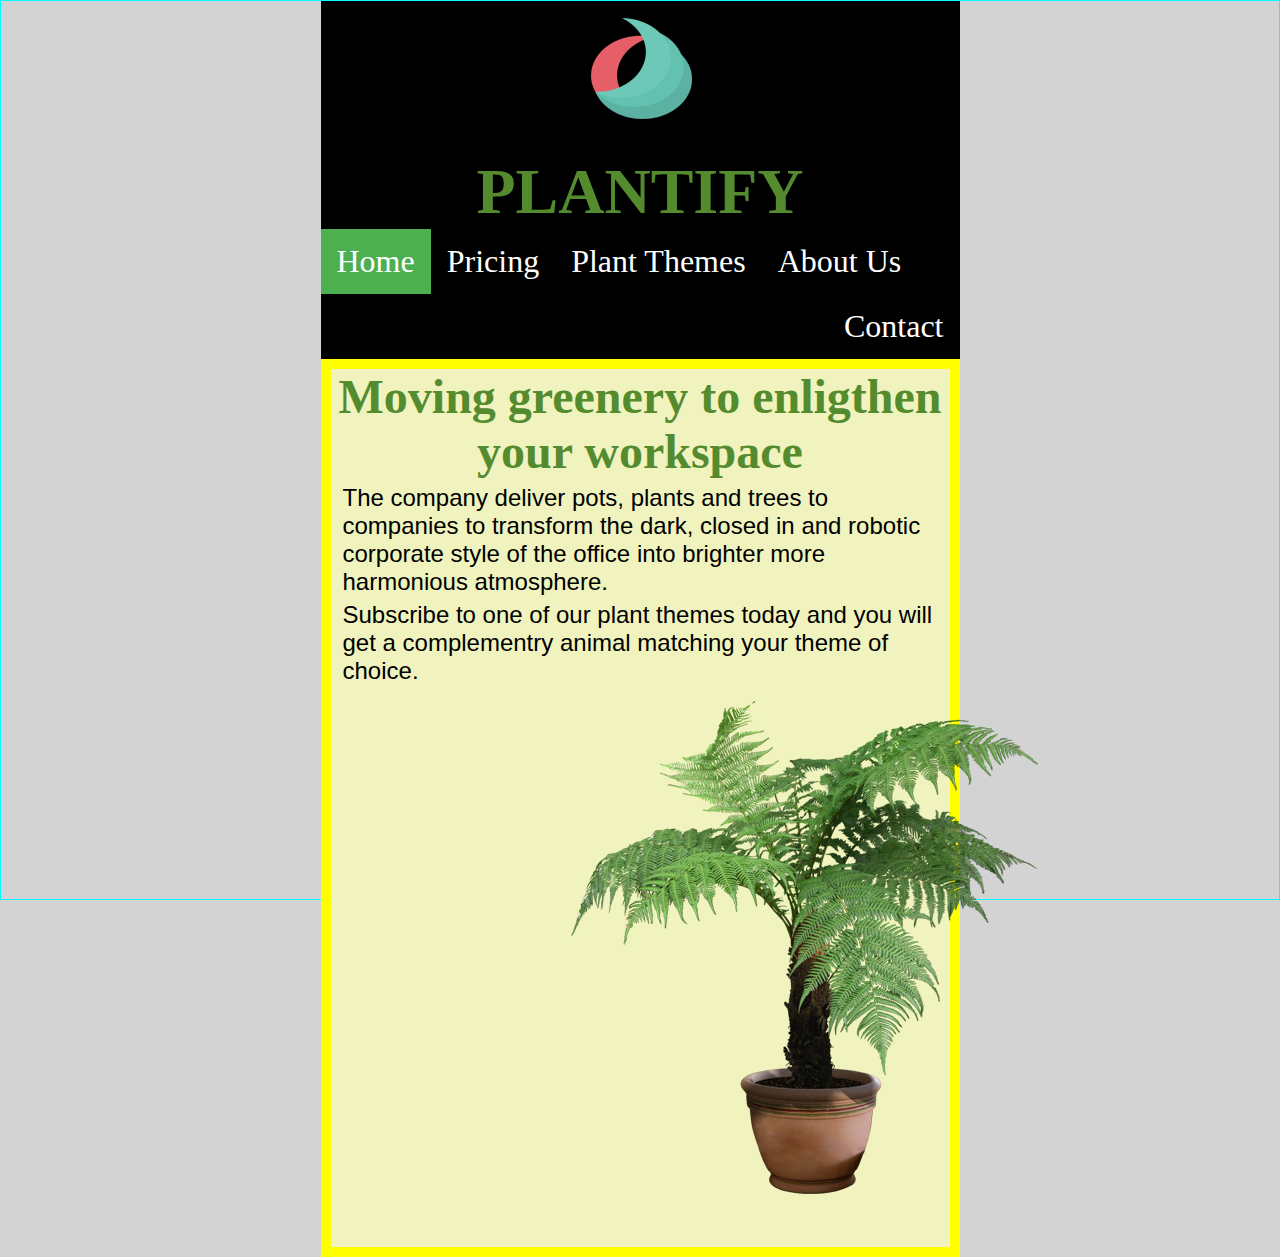
==== commit b6a7d13f: "major changes removing tags changing css" ====
--- a/index.html
+++ b/index.html
@@ -16,9 +16,6 @@
             <img class="plantlogo" src="img/logoxs.png" alt="Plantify Logo">
             <h1 class="title">PLANTIFY</h1>
         </div>
-        <!--<div class="logo-div">
-            
-        </div>-->
           <ul class="topnav">
                 <li><a class="active" href="index.html">Home</a></li>
                 <li><a href="views/pricing.html">Pricing</a></li>
@@ -32,19 +29,18 @@
         </nav>-->
     </header>
     <main class="container">
-        <div class="homepage">
-            <article class="maincontent">
-                <header>
+            <div class="maincontent">
+                <article class="index">
                     <h3 class="h3-title">Moving greenery to enligthen your workspace</h3>
                     <p>The company deliver pots, plants and trees to companies to transform the dark, closed in and robotic
                         corporate style of the office into brighter more harmonious atmosphere.</p>
                     <p>Subscribe to one of our plant themes today and you will get a complementry animal matching your theme
                         of choice. </p>
-                </header>
+                </article>
                 <figure><img class="centerImg" src="img/zebrapalmsmall.png" alt="zebrapalm"></figure>
-            </article>
+            </div>
 
-        </div>
+        
      <!--   <footer class="footer">
             <ul class="footer-list">
                 <li class="flist">Copyright</li>
--- a/css/style.css
+++ b/css/style.css
@@ -19,12 +19,15 @@
    background-color:  lightgrey;
    padding: 0;
    margin: 0;
+   height: 100%;
 }
 /*0,0,0,1*/
 body {
     background-color:  lightgrey;
 	padding: 0;
     margin: 0;
+	height: 100%;
+	border: 1px solid cyan;
 }
 
 /*HEADER */
@@ -40,13 +43,6 @@
 	/*border: 1px solid red;*/
 }
 
-/*.logo-div {
-	width: 130px;
-	height: 170px;
-	border: 5px solid cyan;
-	
-}*/
-
 /*Class control the logo on all pages*/
 /*0,0,1,0*/
 /*.plantlogo {
@@ -58,7 +54,6 @@
 }*/
 
 .logo-title-div {
-	border: 5px solid greenyellow;
 	width: 100%;
 	height: auto;
 	text-align: center;
@@ -121,15 +116,16 @@
 	height: 100%;
 	margin: 0 auto;
 	background-color: #f0f3bd;
-	border: 5px solid black;
+	border: 10px solid yellow;
 }
 
 /*Class for all wrapping divs of article on all pages*/
 /*0,0,1,0*/
-.homepage {
+/*.homepage {
 	width:100%;
 	height: 50.7em;
-}
+	border: 1px solid cyan;
+}*/
 
 /*Class for all article tags on all pages*/
 /*0,0,1,0*/
@@ -144,9 +140,8 @@
 .h3-title {
 	font-family: "xscale";
     color: #558b2f;
-	font-size: 2rem;
-	margin-left: 25%;
-	margin-right: 25%;
+	font-size: 3rem; 
+	text-align: center;
 }
 
 /*Class controlling all p tags in all article tags that have p tags */
@@ -220,15 +215,20 @@
   border: 2px solid red;
 }
 
+.theme-container p {
+  color: red;
+  font-size: 1em;
+}
+
 /*0,0,1,0*/
 .theme-h3 {
     color: #558b2f;
-	font-family: "xscale";
-	font-size: 2em;
-}
-
-/*0,0,1,0*/
-.theme-text {
+    font-family: "xscale";
+	font-size: 3em;
+}
+
+/*0,0,1,0*/
+.theme-text p {
 	text-decoration-style: none;
 	margin-top: 1rem;
 	font-family: Verdana, Geneva, Tahoma, sans-serif;
@@ -242,25 +242,16 @@
 /*ABOUT US PAGE*/
 /*Class controls all ul elements that has that class and the children within it*/
 /*0,0,1,0*/
-.about-list {
-    margin-top: 1rem;
-    margin-left: 1rem;
-}
-
-/*0,0,1,1*/
-.about-list h3 {
-    color: #558b2f;
-}
-
-/*0,0,1,1*/
-.about-li {
-	margin-top: 1rem;
-	font-family: Verdana, Geneva, Tahoma, sans-serif;
-	color: black;
-	font-size: 1.5em;
-}
-
-
+.about-container {
+	width:100%;
+	height: auto;
+	border: 1px solid red;
+}
+
+.about-container p {
+	font-family: Verdana, Geneva, Tahoma, sans-serif;
+	font-size: 1em;
+}
 /*END OF ABOUT US PAGE*/
 
 /*CONTACT PAGE*/
--- a/css/navbar.css
+++ b/css/navbar.css
@@ -23,6 +23,7 @@
     padding: 14px 16px;
     text-decoration: none;
 	font-family: "xscale";
+    font-size: 2em;
 }
 
 ul.topnav li a:hover:not(.active) {
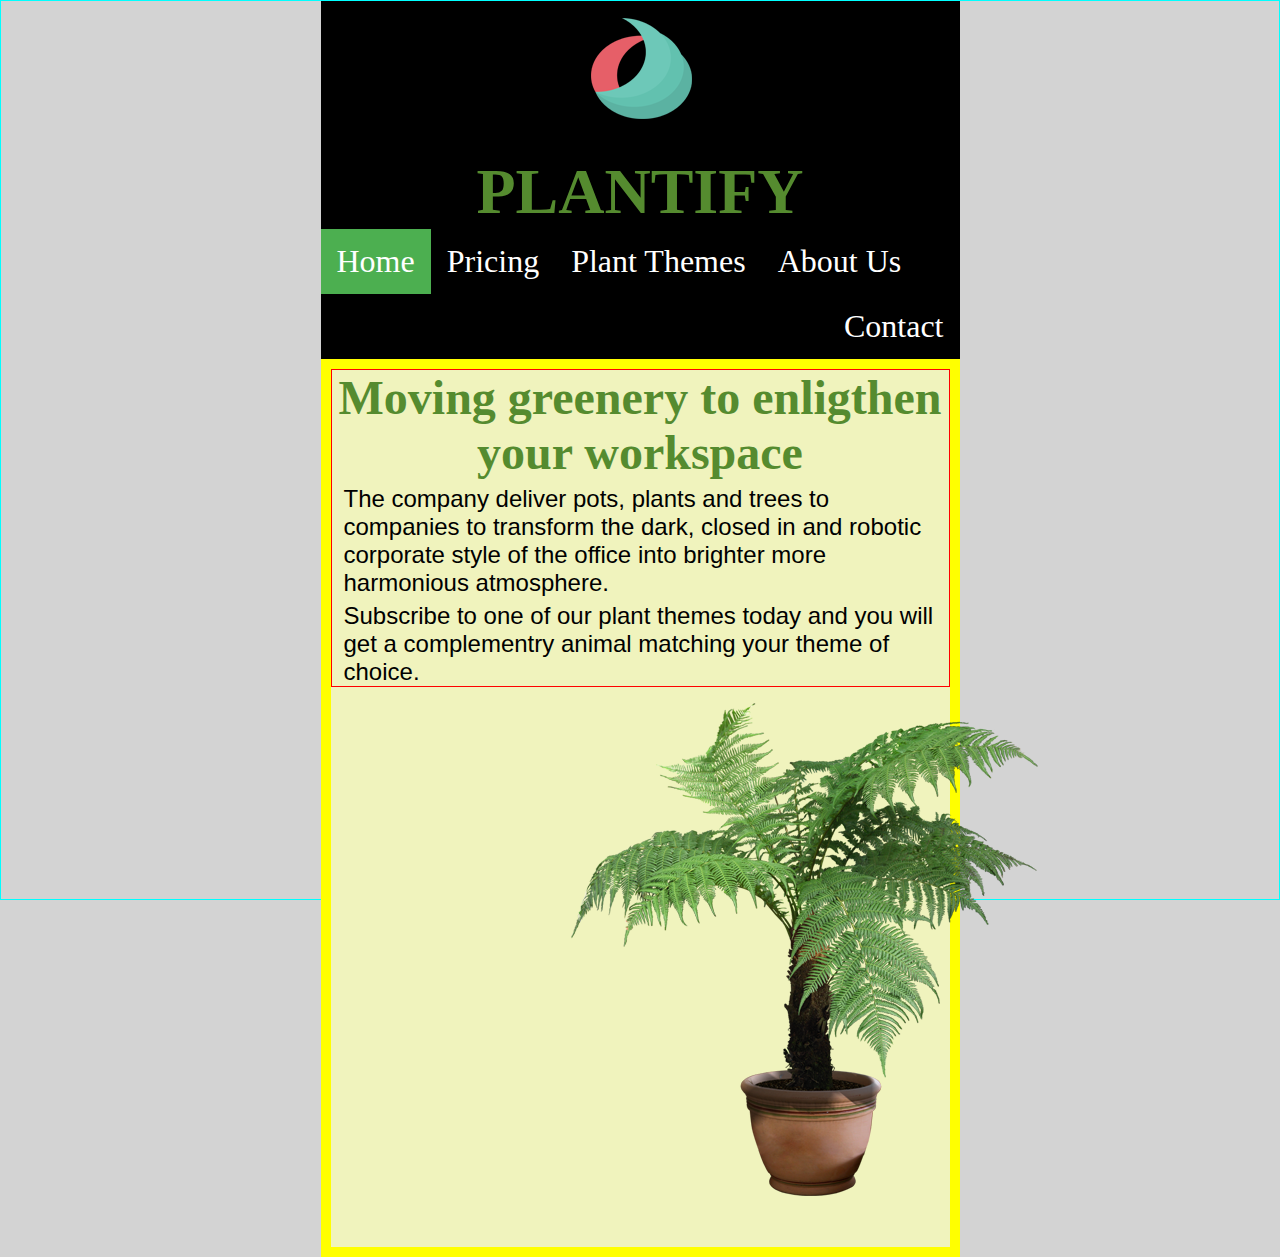
==== commit 9072ec39: "index.html and CSS" ====
--- a/index.html
+++ b/index.html
@@ -30,7 +30,7 @@
     </header>
     <main class="container">
             <div class="maincontent">
-                <article class="index">
+                <article class="index-article">
                     <h3 class="h3-title">Moving greenery to enligthen your workspace</h3>
                     <p>The company deliver pots, plants and trees to companies to transform the dark, closed in and robotic
                         corporate style of the office into brighter more harmonious atmosphere.</p>
--- a/css/style.css
+++ b/css/style.css
@@ -107,6 +107,22 @@
 
 /*END OF CENTER ALL IMAGES ON THE SITE*/
 
+
+/*INDEX PAGE*/
+
+.index-article {
+ width: 100%;
+ height: auto;
+ border: 1px solid red;
+}
+
+.index-article p {
+	color: cyan;
+	font-family: Verdana, Geneva, Tahoma, sans-serif;
+}
+
+/*END OF INDEX PAGE*/
+
 /*CONTENT HOLDERS ON ALL PAGES*/
 
 /*class for all the main tags on the page*/
@@ -144,7 +160,7 @@
 	text-align: center;
 }
 
-/*Class controlling all p tags in all article tags that have p tags */
+/*Class controlling all p tags in all div (main) tags that have p tags */
 /*0,0,1,1*/
 .maincontent p {
 	margin-top: 5px;
--- a/css/navbar.css
+++ b/css/navbar.css
@@ -40,7 +40,10 @@
 
 @media screen and (max-width: 918px){
     ul.topnav li.right, 
-    ul.topnav li {float: none;}
+    ul.topnav li {
+        float: none;
+}
+
 }
 
 /*SLUT PÅ NAVBAR*/
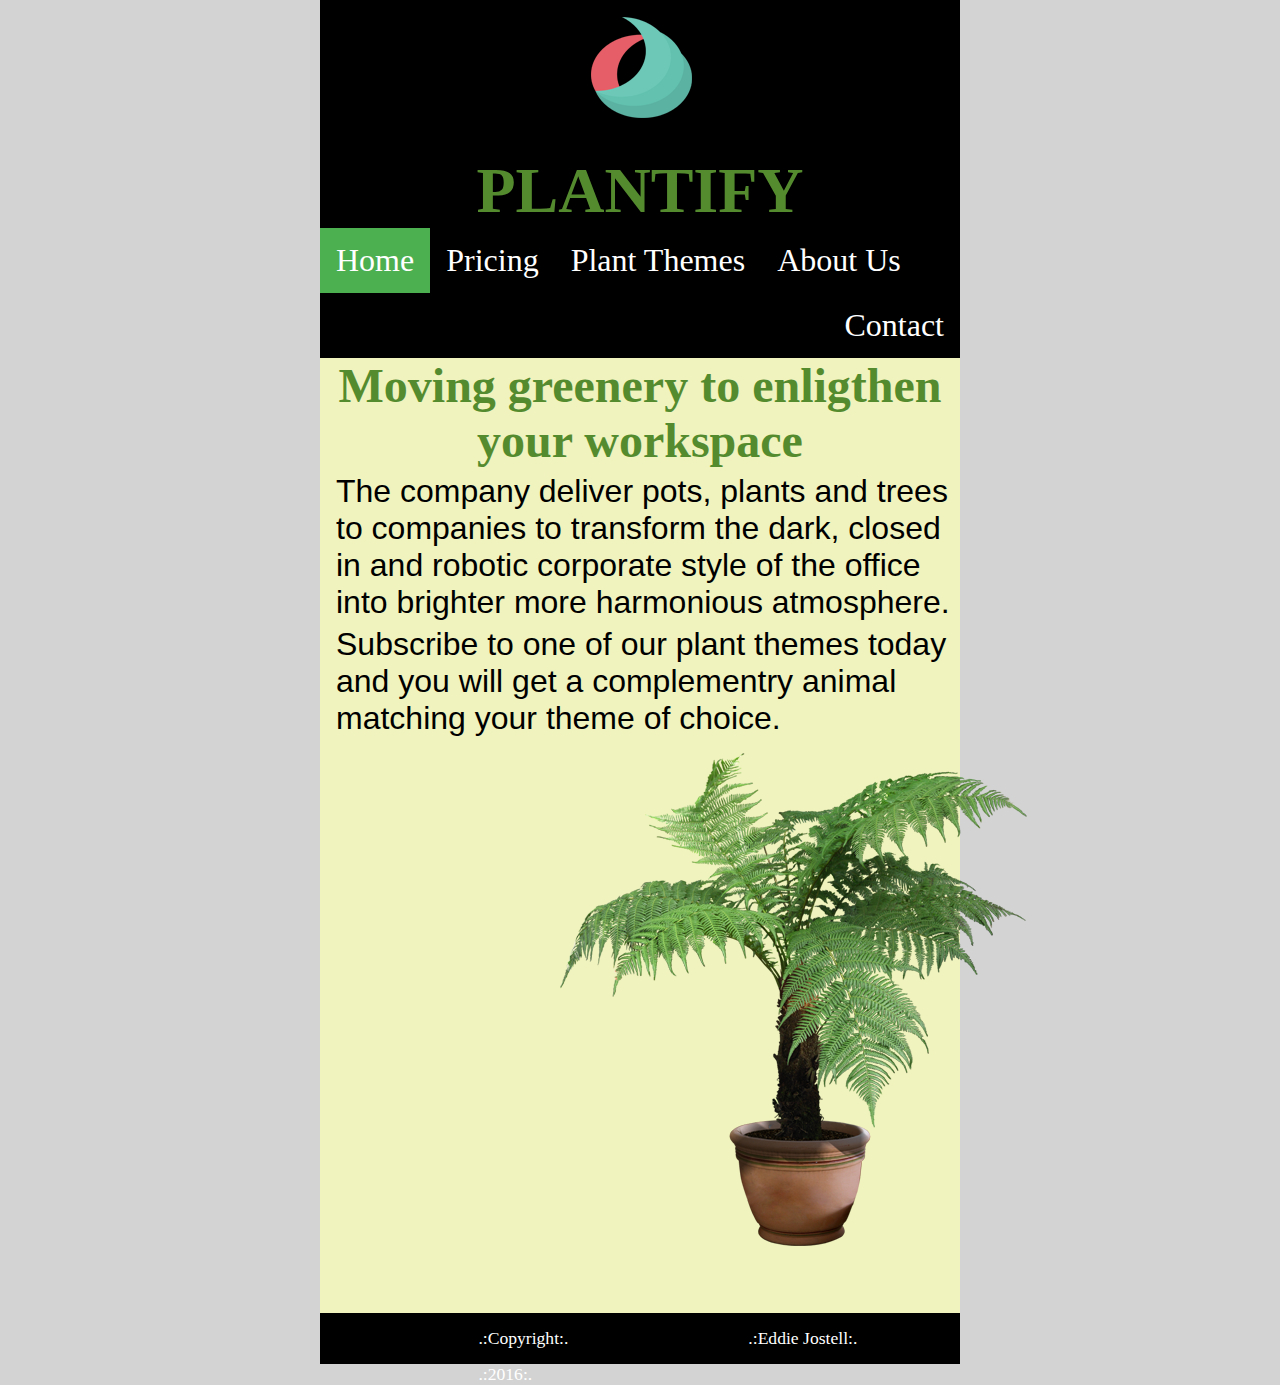
==== commit 9a8bbc1d: "foooter is back and trying out @media queries" ====
--- a/index.html
+++ b/index.html
@@ -23,25 +23,21 @@
                 <li><a href="views/about.html">About Us</a></li>
                 <li class="right"><a href="views/contact.html">Contact</a></li>
             </ul>
-       <!-- <nav class="navbar">
-          
-
-        </nav>-->
     </header>
     <main class="container">
             <div class="maincontent">
                 <article class="index-article">
+                    <header>
                     <h3 class="h3-title">Moving greenery to enligthen your workspace</h3>
-                    <p>The company deliver pots, plants and trees to companies to transform the dark, closed in and robotic
+                    </header>
+                    <p id="whynot">The company deliver pots, plants and trees to companies to transform the dark, closed in and robotic
                         corporate style of the office into brighter more harmonious atmosphere.</p>
-                    <p>Subscribe to one of our plant themes today and you will get a complementry animal matching your theme
+                    <p id="whynot">Subscribe to one of our plant themes today and you will get a complementry animal matching your theme
                         of choice. </p>
                 </article>
                 <figure><img class="centerImg" src="img/zebrapalmsmall.png" alt="zebrapalm"></figure>
             </div>
-
-        
-     <!--   <footer class="footer">
+        <footer class="footer">
             <ul class="footer-list">
                 <li class="flist">Copyright</li>
 
@@ -49,7 +45,7 @@
 
                 <li class="flist">2016</li>
             </ul>
-        </footer>-->
+        </footer>
     </main>
 
 </body>
--- a/css/media.css
+++ b/css/media.css
@@ -0,0 +1,10 @@
+/*@media screen and (max-width: 980px) {
+    body {
+        background-color: lightgreen;
+    }
+
+    .flist {
+	    text-decoration: none;
+        font-size: 0.5rem;
+    }
+}*/--- a/css/style.css
+++ b/css/style.css
@@ -27,7 +27,7 @@
 	padding: 0;
     margin: 0;
 	height: 100%;
-	border: 1px solid cyan;
+	/*border: 1px solid cyan;*/
 }
 
 /*HEADER */
@@ -40,7 +40,6 @@
 	height: auto;
 	background-color: black;
 	margin: 0 auto;
-	/*border: 1px solid red;*/
 }
 
 /*Class control the logo on all pages*/
@@ -57,8 +56,6 @@
 	width: 100%;
 	height: auto;
 	text-align: center;
-	/*margin-left: auto;
-	margin-right: auto;*/
 }
 
 /*0,0,1,0*/
@@ -68,19 +65,7 @@
 	margin-top: 0.5em;
 	font-family: "xscale";
 	font-size: 4rem;
-	/*margin: 0 auto;*/
-	/*justify-content: center;
-	align-self: center;
-*/
-}
-
-/*0,0,0,1*/
-/*.navbar {
-	width: 80%;;
-	height: 30%;
-	border: 5px solid red;
-	float: right;
-}*/
+}
 
 /*HEADER END*/
 
@@ -113,12 +98,18 @@
 .index-article {
  width: 100%;
  height: auto;
- border: 1px solid red;
 }
 
 .index-article p {
 	color: cyan;
 	font-family: Verdana, Geneva, Tahoma, sans-serif;
+	font-size: 0.5rem;
+}
+
+#whynot {
+	color: black;
+	font-family: Verdana, Geneva, Tahoma, sans-serif;
+	font-size: 2rem;
 }
 
 /*END OF INDEX PAGE*/
@@ -129,25 +120,16 @@
 /*0,0,1,0*/
 .container {
 	width: 50%;
-	height: 100%;
+	height: auto;
 	margin: 0 auto;
 	background-color: #f0f3bd;
-	border: 10px solid yellow;
-}
-
-/*Class for all wrapping divs of article on all pages*/
-/*0,0,1,0*/
-/*.homepage {
-	width:100%;
-	height: 50.7em;
-	border: 1px solid cyan;
-}*/
+}
 
 /*Class for all article tags on all pages*/
 /*0,0,1,0*/
 .maincontent {
 	width: 100%;
-	height: 30em;
+	height: auto;
 	margin: 0 auto;
 }
 
@@ -228,12 +210,11 @@
 .theme-container {
   width: 100%;
   height: auto;
-  border: 2px solid red;
 }
 
 .theme-container p {
   color: red;
-  font-size: 1em;
+  font-size: 1rem;
 }
 
 /*0,0,1,0*/
@@ -273,21 +254,20 @@
 /*CONTACT PAGE*/
 
 /*Class controls all ul elements that has that class and the children within it*/
-/*0,0,1,0*/
-.list3 {
+
+/*0,0,1,0*/
+.contact {
 	margin-top: 1rem;
 	margin-left: 1rem;
-}
-/*0,0,1,1*/
-.list3 h3 {
     color: #558b2f;
-}
-/*0,0,1,1*/
-.list3 li {
+	font-size: 3rem;
+}
+/*0,0,1,0*/
+.contact-p {
 	margin-top: 1rem;
 	font-family: Verdana, Geneva, Tahoma, sans-serif;
 	color: black;
-	font-size: 1em;
+	font-size: 0.5rem;
 }
 
 /*FORM CSS*/
@@ -394,7 +374,7 @@
 	height: 3.2em;
 	background-color: #000;
 	color: white;
-	border: 3px solid cyan;
+	margin-top: 10px;
 }
 /*0,0,1,1*/
 .footer li {
@@ -404,15 +384,17 @@
 }
 
 .footer-list {
-	border: 1px solid red;
+	
+	
 }
 
 /*Class control the li element specificly in the footer ul on all the pages*/
 /*0,0,1,0*/
 .flist {
-	display: block;
-    text-decoration-style: none;
+	display: inline-block;
 	text-decoration: none;
+	font-size: 1.1rem;
+	margin-top: 15px;
 }
 /*0,0,2,0*/
 .flist:before {
@@ -423,4 +405,15 @@
 	content:":.";
 }
 
-/*END OF FOOTER*/+/*END OF FOOTER*/
+
+@media screen and (max-width: 980px) {
+    body {
+        background-color: lightgreen;
+    }
+
+    .flist {
+	    text-decoration: none;
+        font-size: 0.5rem;
+    }
+}